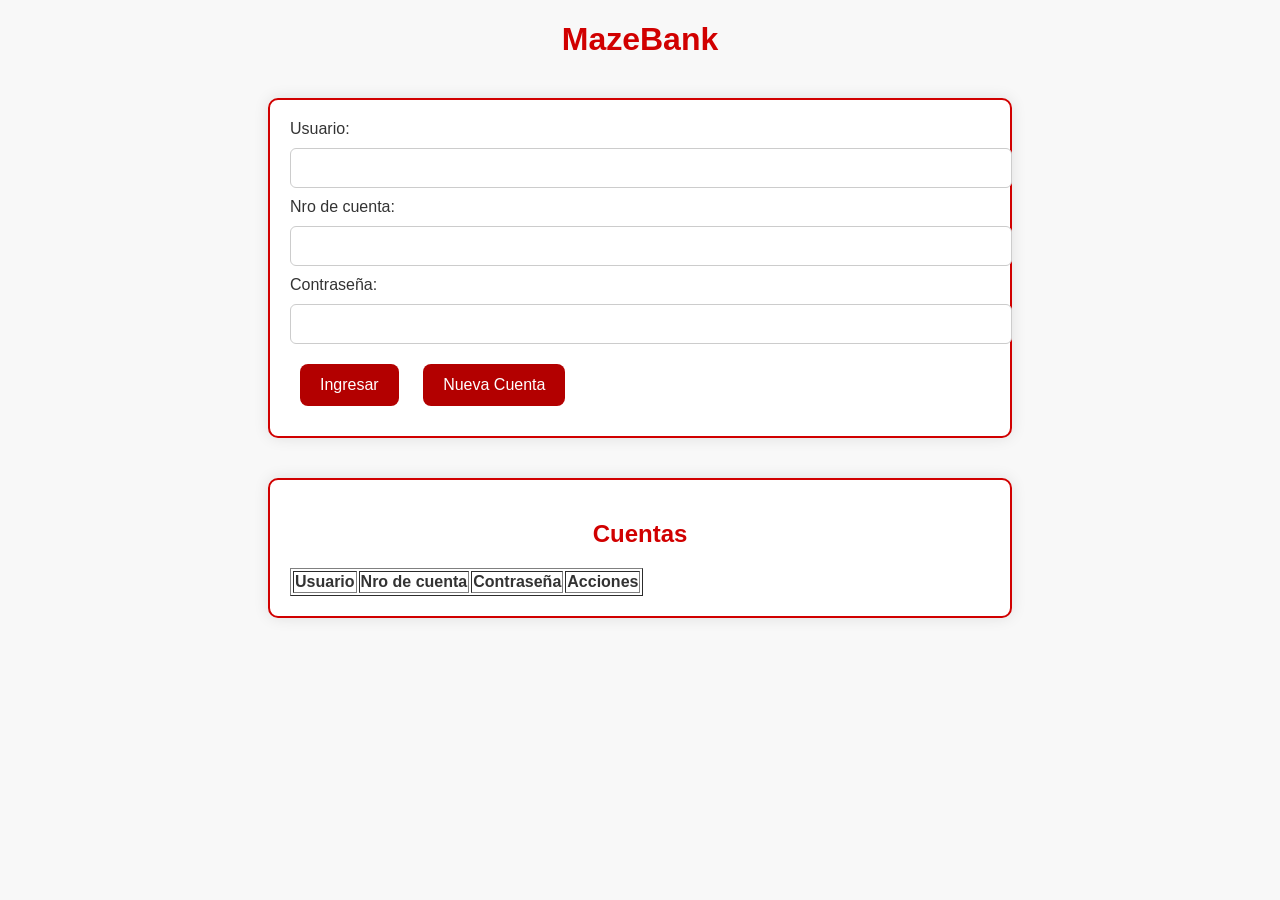
==== Index.html @ b059e157 "Primer commit" ====
<!DOCTYPE html>
<html lang="en">
<head>
    <meta charset="UTF-8">
    <meta name="viewport" content="width=device-width, initial-scale=1.0">
    <title>Sistema Bancario</title>
</head>
<body class="body">

    <h1>MazeBank</h1>

    <link rel="stylesheet" href="General.css">

    <section class="container">
       
        <div class="input">
            <label for="usuario">Usuario:</label>
            <input type="text" id="usuario">
        </div>

        <div class="input">
            <label for="cuenta">Nro de cuenta:</label>
            <input type="text" id="cuenta">
        </div>

        <div class="input">
            <label for="password">Contraseña:</label>
            <input type="password" id="password">
        </div>

        <div class="button">
            <button onclick="Ingresar()">Ingresar</button>
            
            <a href="Registro.html"><button>Nueva Cuenta</button></a>
        </div>
    </section>

    <section class="container">
        <h2>Cuentas</h2>

        <table border="1">
            <thead>
                <tr>
                    <th>Usuario</th>
                    <th>Nro de cuenta</th>
                    <th>Contraseña</th>
                    <th>Acciones</th>
                </tr>
            </thead>
            <tbody id="tablaCuentas">
                
              </tbody>
        </table>

    </section>
    <script src="Index.Js"></script>
    
</body>
</html>
---- General.css ----
/* Estilo general */
body {
    margin: 0;
    font-family: 'Segoe UI', Tahoma, Geneva, Verdana, sans-serif;
    background-color: #f8f8f8;
    color: #333;
  }
  
  /* Encabezado */
  h1, h2 {
    color: #d10000; /* Rojo Maze Bank */
    text-align: center;
  }
  
  /* Contenedor principal */
  .container {
    max-width: 700px;
    margin: 40px auto;
    padding: 20px;
    background-color: #ffffff;
    border: 2px solid #d10000;
    border-radius: 10px;
    box-shadow: 0 0 15px rgba(0,0,0,0.1);
  }
  
  /* Botones */
  button {
    background-color: #b30000;
    color: white;
    border: none;
    padding: 12px 20px;
    margin: 10px;
    border-radius: 8px;
    cursor: pointer;
    font-size: 16px;
    transition: background-color 0.3s ease;
   
    

  }
  
  button:hover {
    background-color: #a30000;
  }
  
  /* Inputs */
  input {
    padding: 10px;
    border: 1px solid #ccc;
    border-radius: 6px;
    width: 100%;
    margin: 10px 0;
    font-size: 16px;
    
  }
  
  /* Formularios */
  form {
    display: flex;
    flex-direction: column;
  }
  
  /* Saldo */
  #saldo {
    font-size: 24px;
    font-weight: bold;
    color: #2c2c2c;
    text-align: center;
    margin-top: 10px;
  }
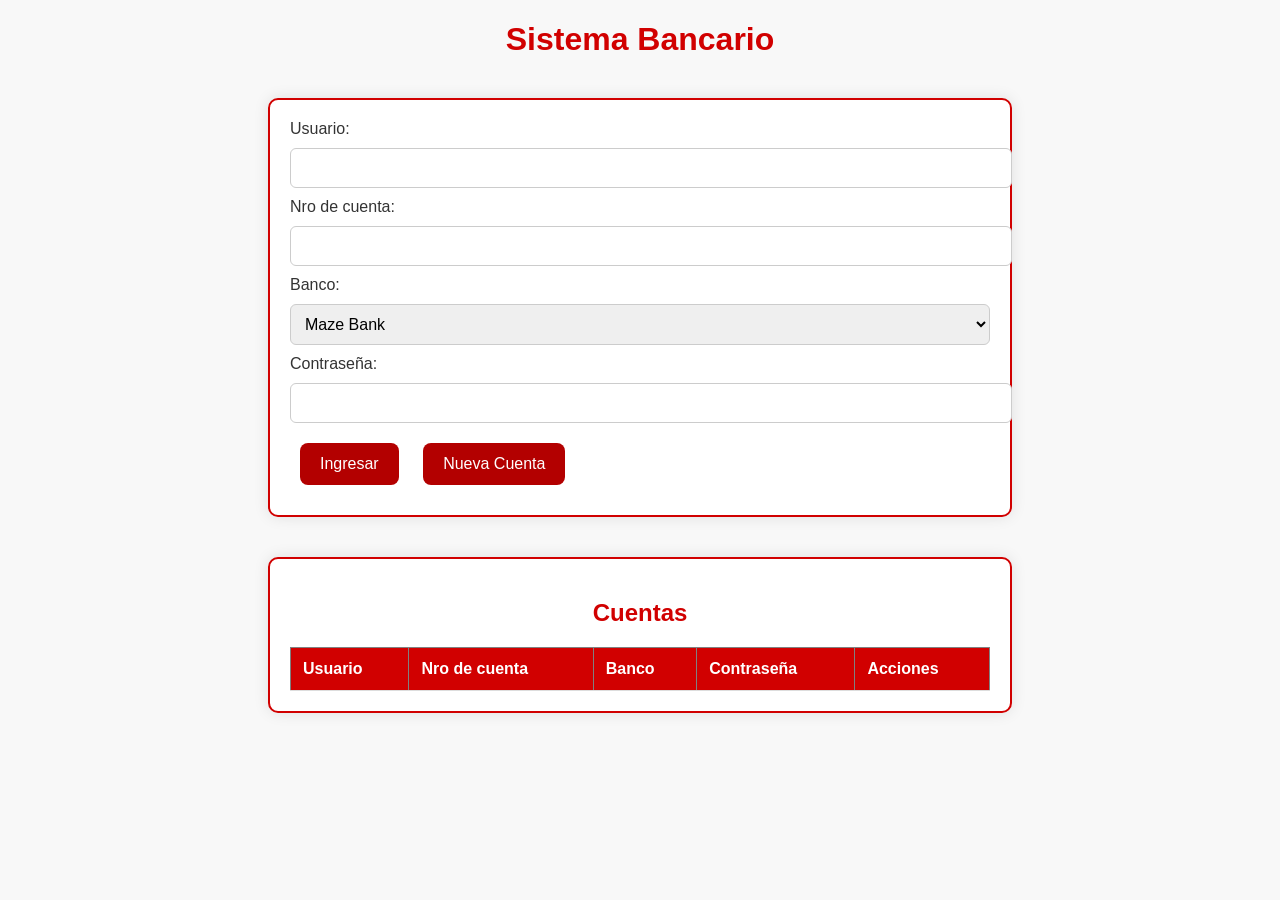
==== commit 53805679: "html y css update" ====
--- a/Index.html
+++ b/Index.html
@@ -4,12 +4,12 @@
     <meta charset="UTF-8">
     <meta name="viewport" content="width=device-width, initial-scale=1.0">
     <title>Sistema Bancario</title>
+    <link rel="stylesheet" href="General.css">
+
 </head>
 <body class="body">
 
-    <h1>MazeBank</h1>
-
-    <link rel="stylesheet" href="General.css">
+    <h1>Sistema Bancario</h1>
 
     <section class="container">
        
@@ -24,13 +24,20 @@
         </div>
 
         <div class="input">
+            <label for="banco">Banco:</label>
+            <select id="banco">
+                <option value="MazeBank">Maze Bank</option>
+                <option value="PacificBank">Pacific Bank</option>
+            </select>
+        </div>
+
+        <div class="input">
             <label for="password">Contraseña:</label>
             <input type="password" id="password">
         </div>
 
         <div class="button">
             <button onclick="Ingresar()">Ingresar</button>
-            
             <a href="Registro.html"><button>Nueva Cuenta</button></a>
         </div>
     </section>
@@ -43,6 +50,7 @@
                 <tr>
                     <th>Usuario</th>
                     <th>Nro de cuenta</th>
+                    <th>Banco</th>
                     <th>Contraseña</th>
                     <th>Acciones</th>
                 </tr>
@@ -51,9 +59,7 @@
                 
               </tbody>
         </table>
-
     </section>
     <script src="Index.Js"></script>
-    
 </body>
 </html>
--- a/General.css
+++ b/General.css
@@ -68,4 +68,96 @@
     text-align: center;
     margin-top: 10px;
   }
-  +  
+
+select {
+  padding: 10px;
+  border: 1px solid #ccc;
+  border-radius: 6px;
+  width: 100%;
+  margin: 10px 0;
+  font-size: 16px;
+}
+
+table {
+  width: 100%;
+  border-collapse: collapse;
+  margin-top: 20px;
+}
+
+th, td {
+  padding: 12px;
+  text-align: left;
+  border-bottom: 1px solid #ddd;
+}
+
+th {
+  background-color: #d10000;
+  color: white;
+}
+
+tr:hover {
+  background-color: #f5f5f5;
+}
+
+.modal {
+    display: none;
+    position: fixed;
+    z-index: 1;
+    left: 0;
+    top: 0;
+    width: 100%;
+    height: 100%;
+    overflow: auto;
+    background-color: rgba(0,0,0,0.4);
+}
+
+.modal-contenido {
+    background-color: #fefefe;
+    margin: 10% auto;
+    padding: 20px;
+    border: 2px solid #d10000;
+    border-radius: 10px;
+    width: 80%;
+    max-width: 500px;
+}
+
+.cerrar {
+    color: #aaa;
+    float: right;
+    font-size: 28px;
+    font-weight: bold;
+    cursor: pointer;
+}
+
+.cerrar:hover {
+    color: black;
+}
+
+.input-group {
+    margin-bottom: 15px;
+}
+
+.input-group label {
+    display: block;
+    margin-bottom: 5px;
+    font-weight: bold;
+}
+
+.input-group input,
+.input-group select {
+    width: 100%;
+    padding: 8px;
+    border: 1px solid #ddd;
+    border-radius: 4px;
+}
+
+.button-group {
+    display: flex;
+    justify-content: space-between;
+    margin-top: 20px;
+}
+
+.button-group button {
+    width: 48%;
+}
